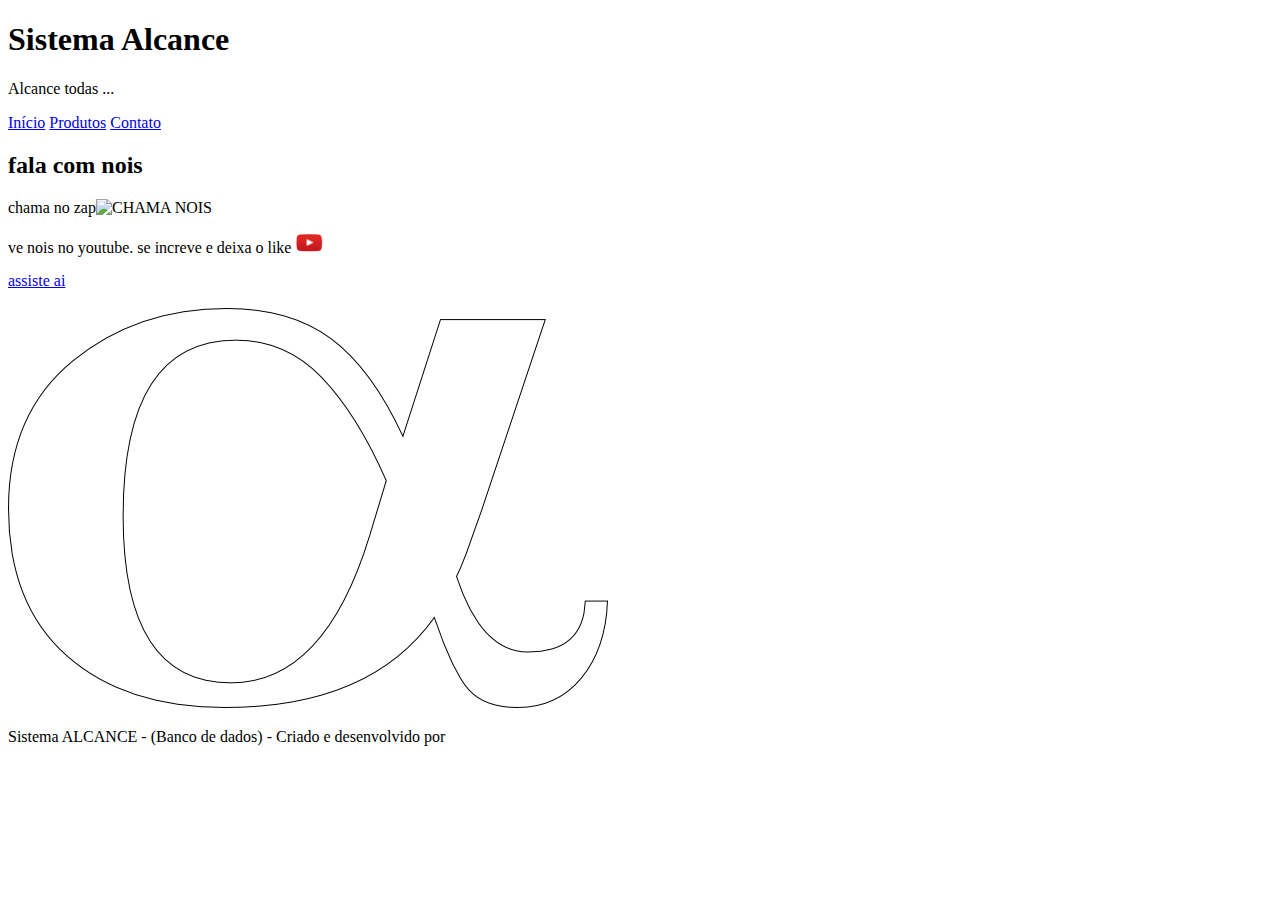
==== contato.html @ e170df55 "Add files via upload" ====
<!DOCTYPE html>
<html lang="pt-br">
<head>
    <meta charset="UTF-8">
    <meta http-equiv="X-UA-Compatible" content="IE=edge">
    <meta name="viewport" content="width=device-width, initial-scale=1.0">
    <title>Fale conosco</title>
    <link rel="stylesheet" href="style1.css">
    <link rel="icon" type="image/x-icon" href="together.png">
</head>
<body>

    <header>
        <h1>Sistema Alcance</h1>
        <p>Alcance todas ...</p>
    </header>
    <nav>
        <a href="index.html">Início</a>
        <a href="prod.html">Produtos</a>
        <a href="contato.html">Contato</a>
    </nav>
    <main>
        <h2>fala com nois</h2>
        
        <p>chama no zap<img width="30px" src="zap.png" alt="CHAMA NOIS"></p>
        
        <p>ve nois no youtube. se increve e deixa o like <img width="30px" src="youtube-logo.png" alt="assiste nois"></p>

        <a href="https://www.youtube.com/@alcancedab">assiste ai</a>
        <br><br>

        <img src="favicon.png" alt="Together we'll be more than stronger">
    </main>

    <footer>
        <p>Sistema ALCANCE - (Banco de dados) - Criado e desenvolvido por</p>
    </footer>
    
</body>
</html>
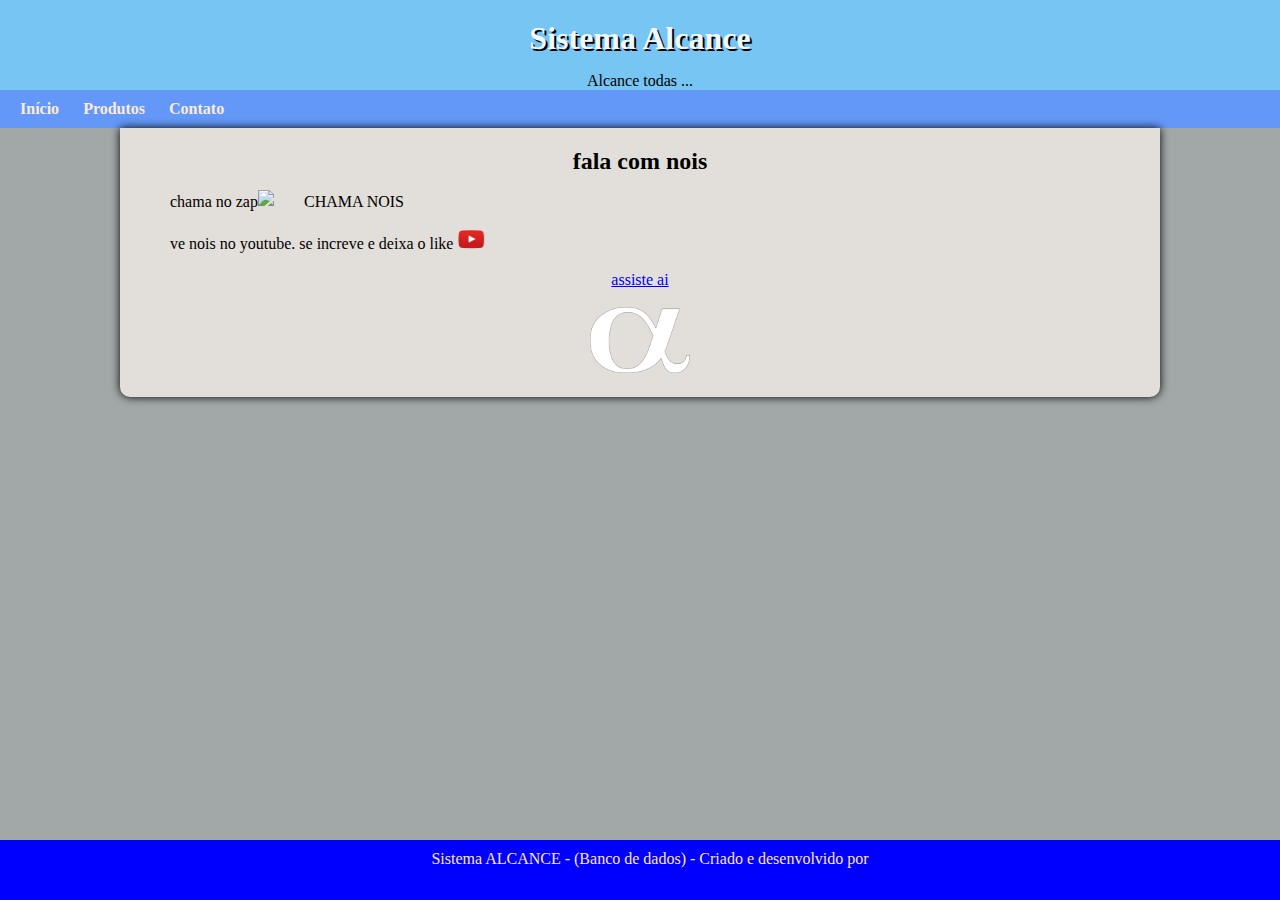
==== commit d59a4ee7: "Update contato.html" ====
--- a/contato.html
+++ b/contato.html
@@ -5,7 +5,7 @@
     <meta http-equiv="X-UA-Compatible" content="IE=edge">
     <meta name="viewport" content="width=device-width, initial-scale=1.0">
     <title>Fale conosco</title>
-    <link rel="stylesheet" href="style1.css">
+    <link rel="stylesheet" href="style.css">
     <link rel="icon" type="image/x-icon" href="together.png">
 </head>
 <body>
@@ -37,4 +37,4 @@
     </footer>
     
 </body>
-</html>+</html>
--- a/style.css
+++ b/style.css
@@ -0,0 +1,83 @@
+@charset "UTF-8";
+
+* {
+    margin: 0px;
+    padding: 0px;
+}
+
+body {
+    background-color: rgba(33, 48, 48, 0.418);
+}
+
+header {
+    background-color: rgb(118, 197, 243);
+    text-align: center;
+    padding-top: 20px;
+}
+
+header>h1 {
+    color: aliceblue;
+    margin-bottom: 15px;
+    text-shadow: 2px 2px 0px rgba(0, 0, 0, 267);
+}
+
+nav {
+    background-color: rgb(100, 152, 248);
+    padding: 10px;
+}
+
+nav>a {
+    color: antiquewhite;
+    padding: 10px;
+    border-radius: 7px;
+    text-decoration: none;
+    font-weight: bold;
+    transition-duration: 1s;
+}
+
+nav>a:hover {
+    background-color: rgb(70, 53, 226);
+    color: rgb(194, 187, 178);
+}
+
+main {
+    min-width: 300px;
+    max-width: 1000px;
+    margin: auto;
+    margin-bottom: 30px;
+    padding: 20px;
+    background-color: rgb(226, 222, 217);
+    box-shadow: 0px 0px 10px rgba(0, 0, 0, 417);
+    border-bottom-left-radius: 10px;
+    border-bottom-right-radius: 10px;
+    text-align: center;
+
+}
+
+main p {
+    margin: 15px 0px;
+    text-align: justify;
+    text-indent: 30px;
+    line-height: 1.5em;
+
+}
+
+main > aside{
+    text-align: left;
+}
+
+main > img{
+    width: 10%;
+}
+
+footer{
+    background-color: blue;
+    color: bisque;
+    text-align: center;
+    padding: 10px;
+    position: absolute;
+    bottom: 0;
+    width: 100%;
+    height: 2.5rem;
+   
+}